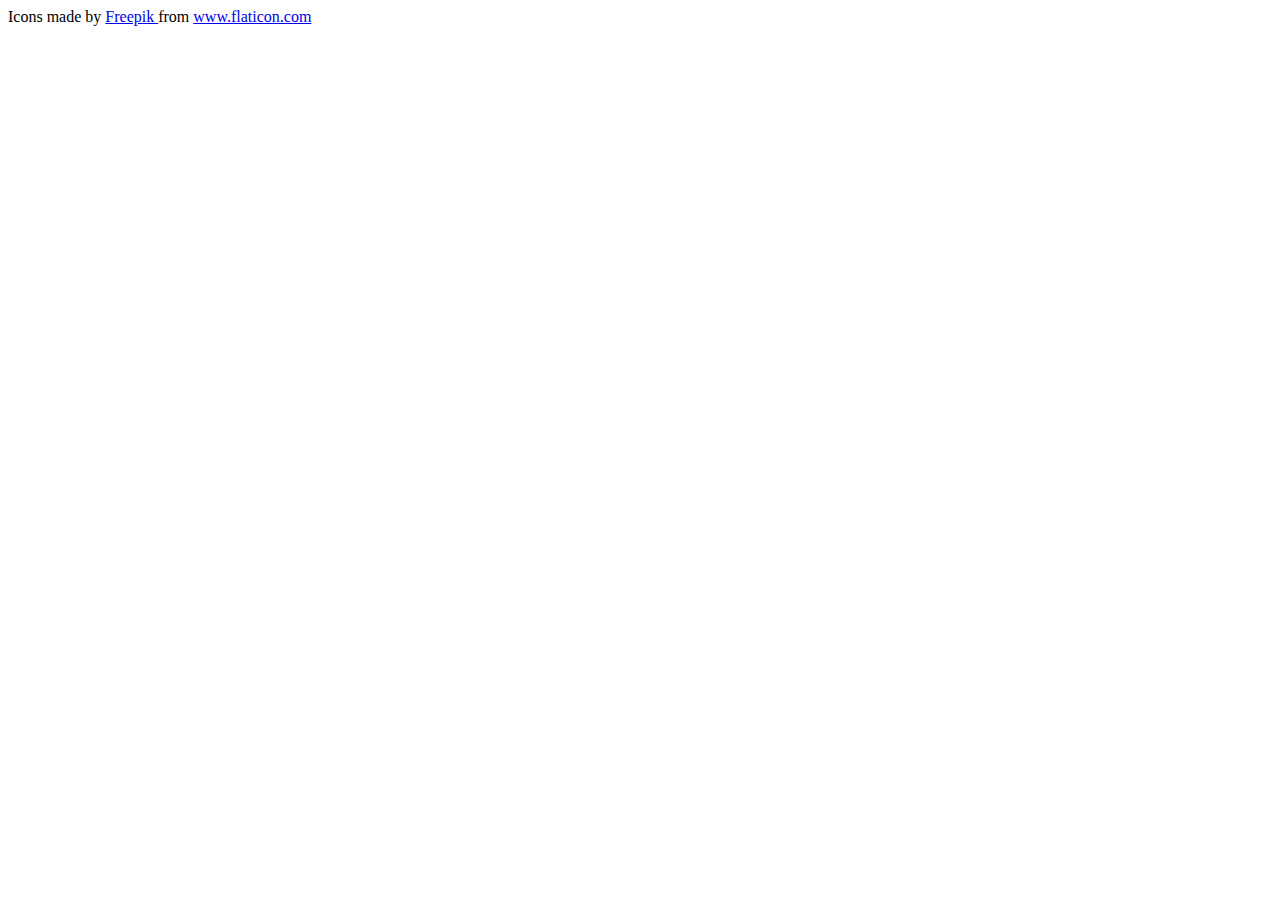
==== footer/index.html @ 29cb8f1a "Create index.html" ====
<!DOCTYPE html>
<head>
    <link rel="stylesheet" href="footer.css">
</head>
<body>
    <div class="ico"> Icons made by <a href="https://www.flaticon.com/authors/freepik" title="Freepik" target="_blank" rel="noopener">Freepik </a> from <a href="https://www.flaticon.com/" title="Flaticon" target="_blank" rel="noopener">www.flaticon.com</a></div>
</body>
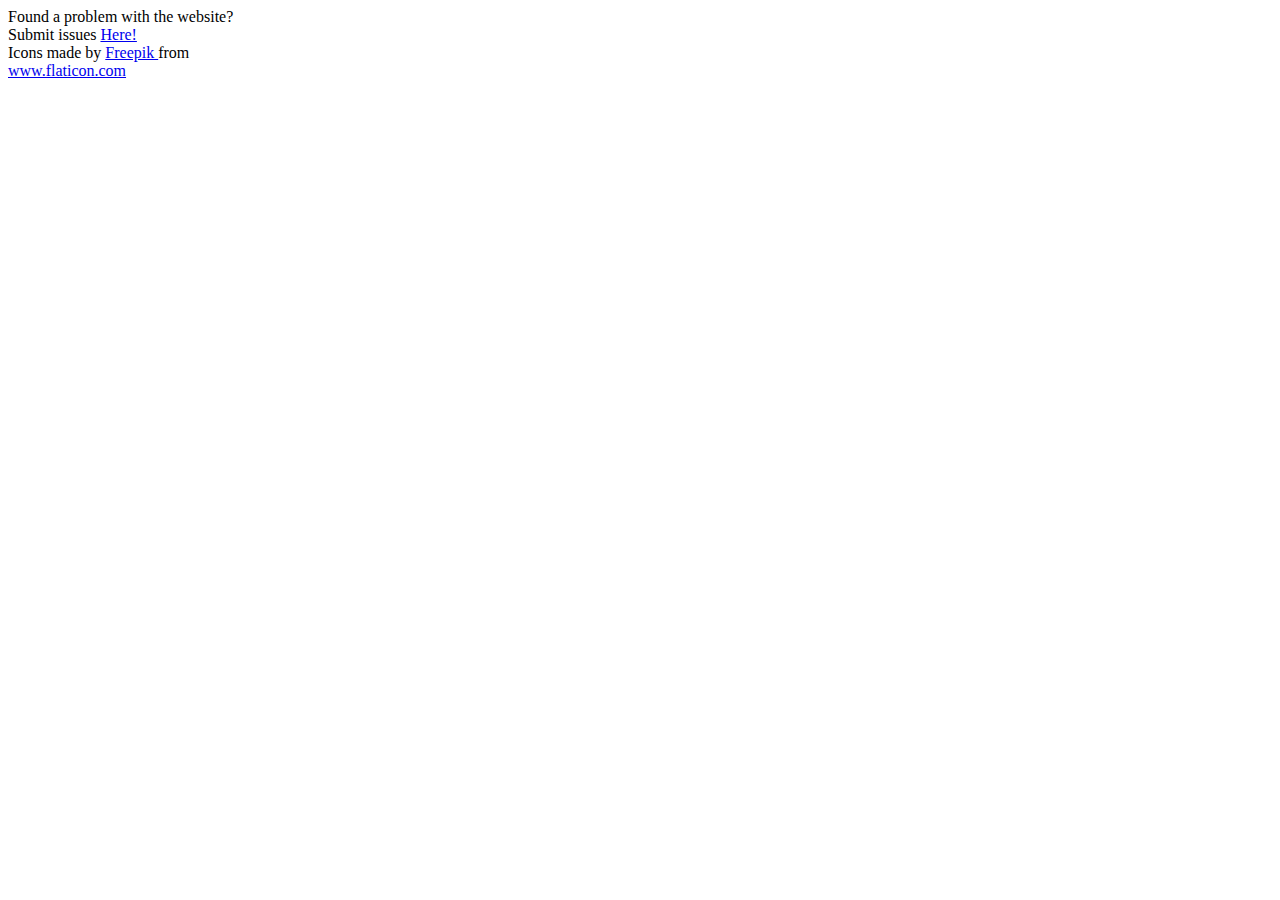
==== commit 02b33fdb: "Update index.html" ====
--- a/footer/index.html
+++ b/footer/index.html
@@ -3,5 +3,6 @@
     <link rel="stylesheet" href="footer.css">
 </head>
 <body>
+    <div class="ico">Found a problem with the website? Submit issues <a href="https://github.com/Mysterious-B-Wolf/website/issues" target="_blank" rel="noopener">Here!</a></div>
     <div class="ico"> Icons made by <a href="https://www.flaticon.com/authors/freepik" title="Freepik" target="_blank" rel="noopener">Freepik </a> from <a href="https://www.flaticon.com/" title="Flaticon" target="_blank" rel="noopener">www.flaticon.com</a></div>
 </body>
--- a/footer/footer.css
+++ b/footer/footer.css
@@ -0,0 +1,7 @@
+.ico{
+	background-color: white !important;
+	width: 20vw !important;
+}
+a:hover{
+  color:grey !important;
+}
